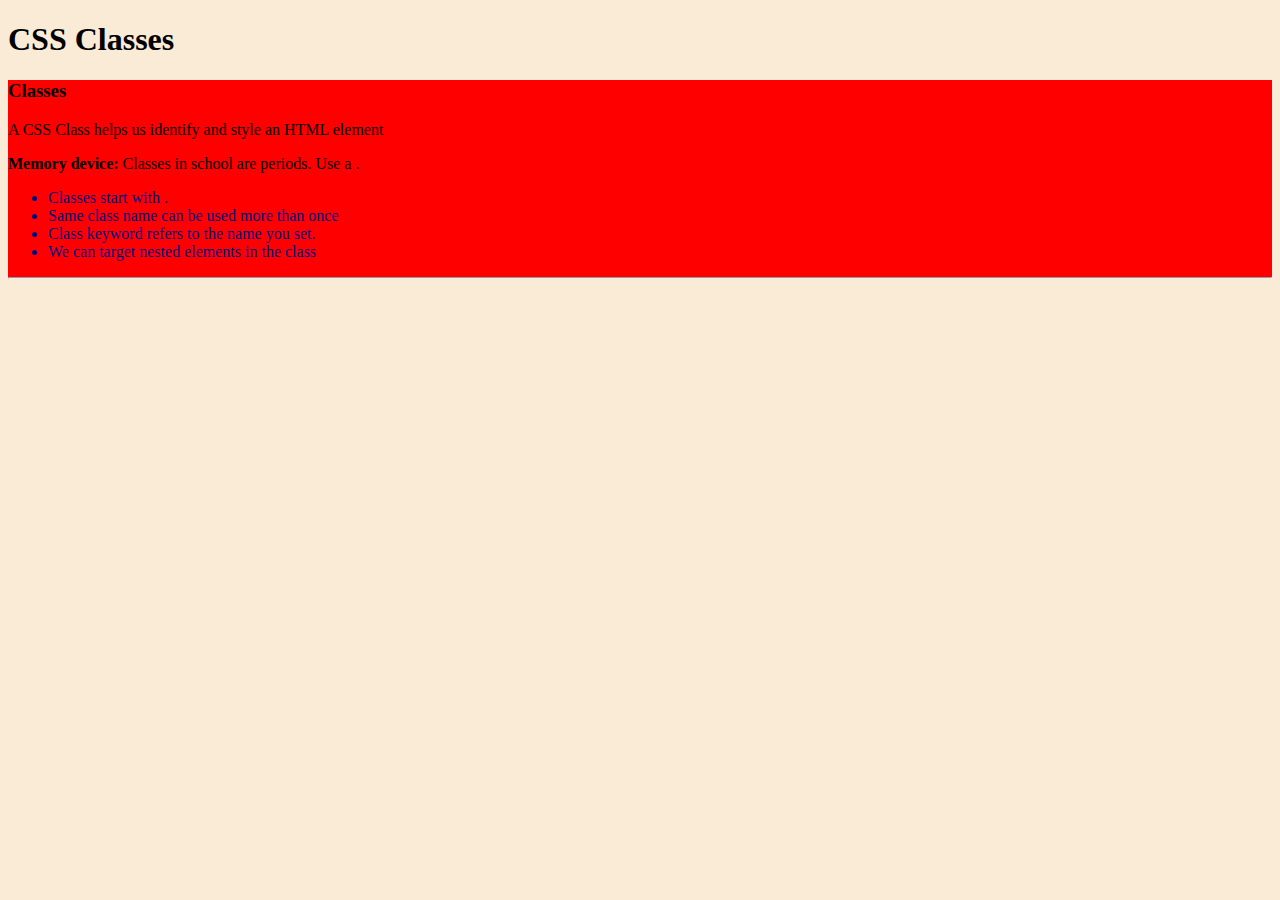
==== 0.02_css_classes.html @ 47f0ff14 "first commit" ====
<!DOCTYPE html>
<html>
<head>
	<link rel="stylesheet" type="text/css" href="0.02_css_classes.css">
</head>
<body>
	<!--3-->
	<h1>CSS Classes</h1>
	<div class="css-classes">
		<h3>Classes</h3>
			<p>A CSS Class helps us identify and style an HTML element</p>
			<p><b>Memory device:</b> Classes in school are periods. Use a . </p>
				<ul> 
					<li>Classes start with . </li> 
					<li>Same class name can be used more than once</li>
					<li>Class keyword refers to the name you set.</li>
					<li>We can target nested elements in the class</li>
				</ul>
			<hr>
	</div>
</body>
</html>
---- 0.02_css_classes.css ----
body	{
	background-color: #FAEBD7
}
.css-classes {
	background-color: red;
}
li	{
	color: navy;
}
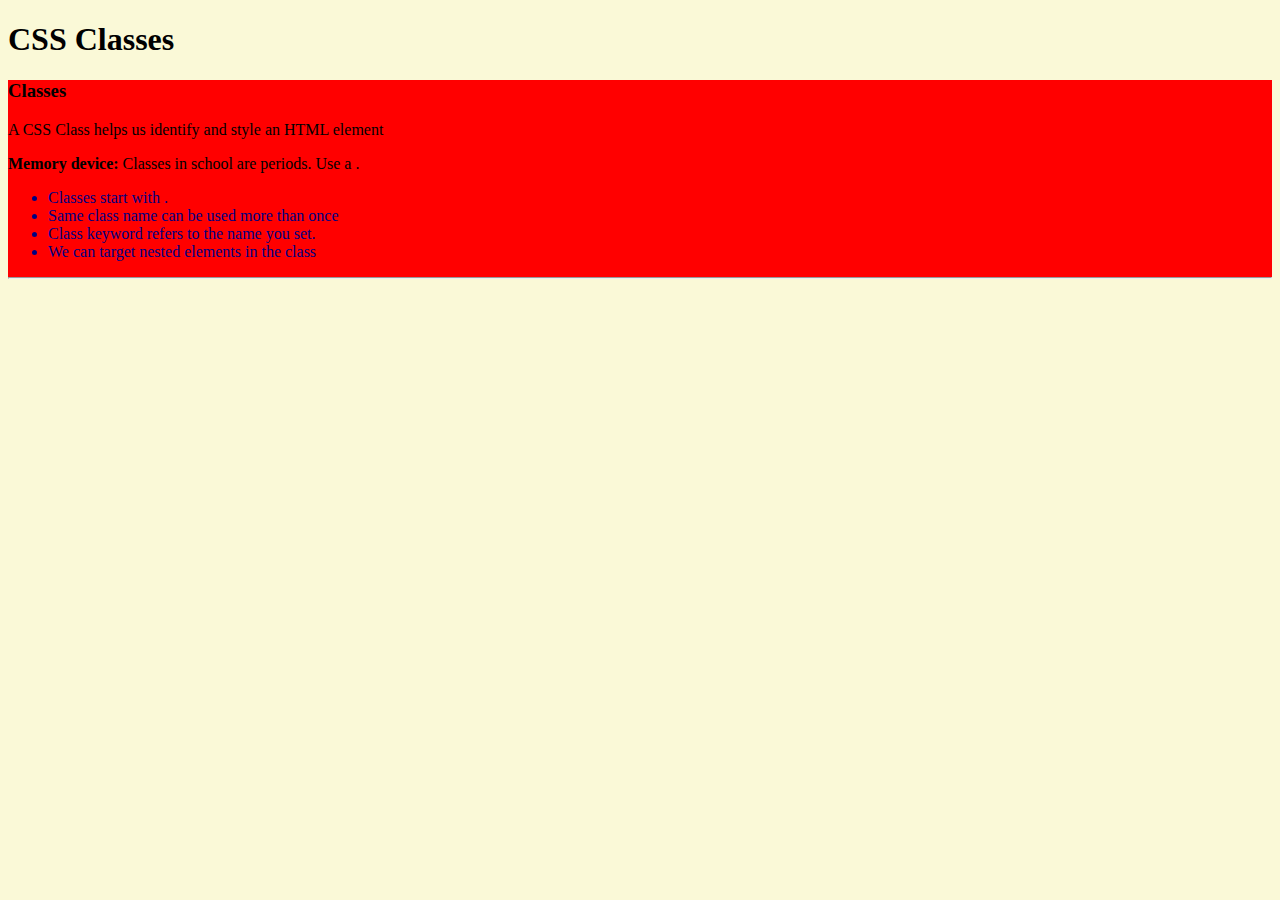
==== commit 99c5b90c: "added css files" ====
--- a/0.02_css_classes.html
+++ b/0.02_css_classes.html
@@ -1,4 +1,5 @@
 <!DOCTYPE html>
+<!-- Good explaination on the difference between id and class http://stackoverflow.com/questions/12889362/difference-between-id-and-class-in-css-and-when-to-use-it -->
 <html>
 <head>
 	<link rel="stylesheet" type="text/css" href="0.02_css_classes.css">
--- a/0.02_css_classes.css
+++ b/0.02_css_classes.css
@@ -1,9 +1,13 @@
 body	{
-	background-color: #FAEBD7
+	background-color: #faf9d7
 }
 .css-classes {
 	background-color: red;
 }
 li	{
 	color: navy;
+}
+.ccs-classes p{
+	font-size: 16;
+	color: green;
 }